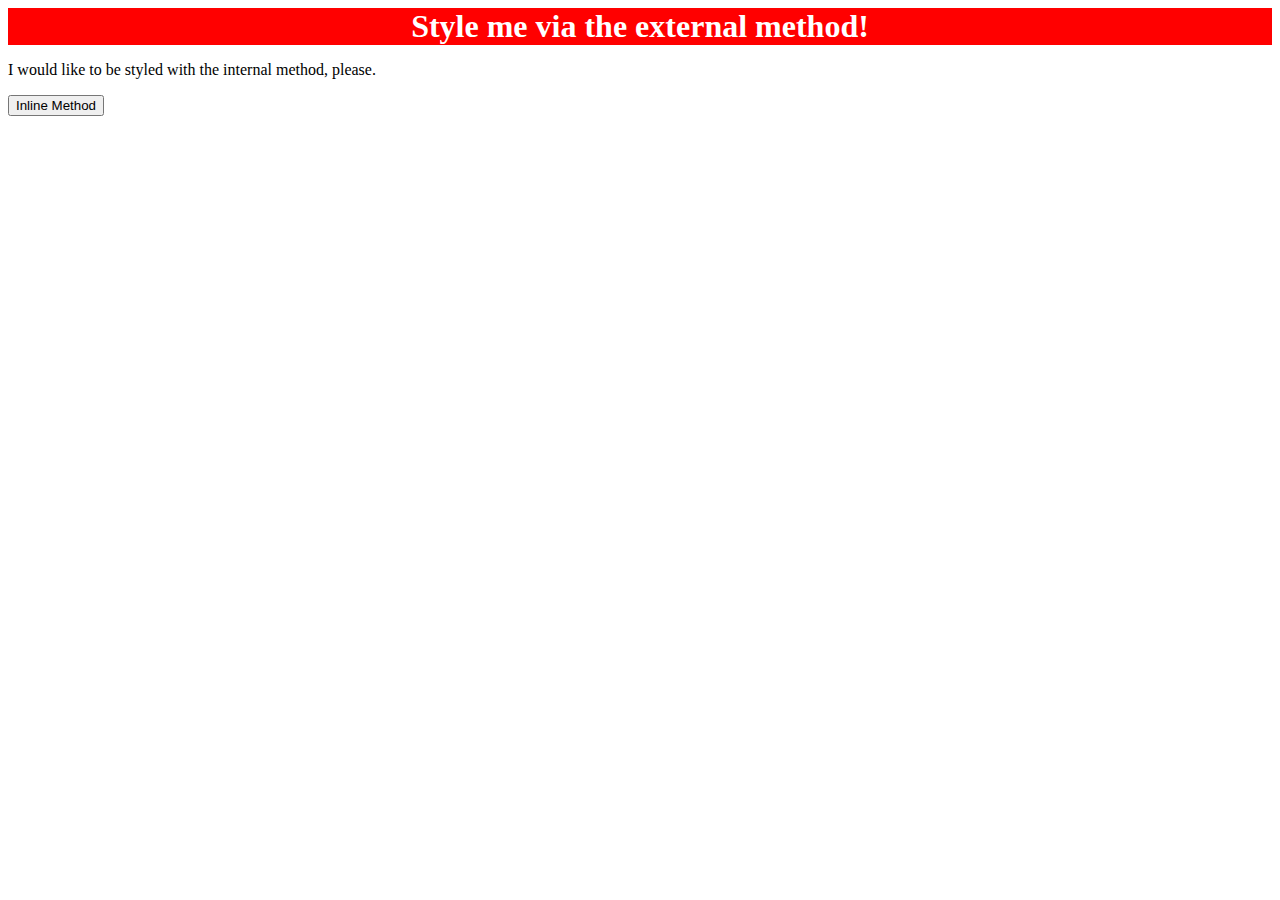
==== foundations/01-css-methods/index.html @ 925c4937 "Create styles.css, link  external style to update div" ====
<!DOCTYPE html>
<html lang="en">
<head>
  <meta charset="UTF-8">
  <meta http-equiv="X-UA-Compatible" content="IE=edge">
  <meta name="viewport" content="width=device-width, initial-scale=1.0">
  <title>Methods for Adding CSS</title>
  <link rel="stylesheet" href="styles.css">
  <style></style>
</head>
<body>
  <div>Style me via the external method!</div>
  <p>I would like to be styled with the internal method, please.</p>
  <button>Inline Method</button>
</body>
</html>
---- foundations/01-css-methods/styles.css ----
div {
    color: white;
    background-color: red;
    font-size: 32px;
    text-align: center;
    font-weight: bold;
}
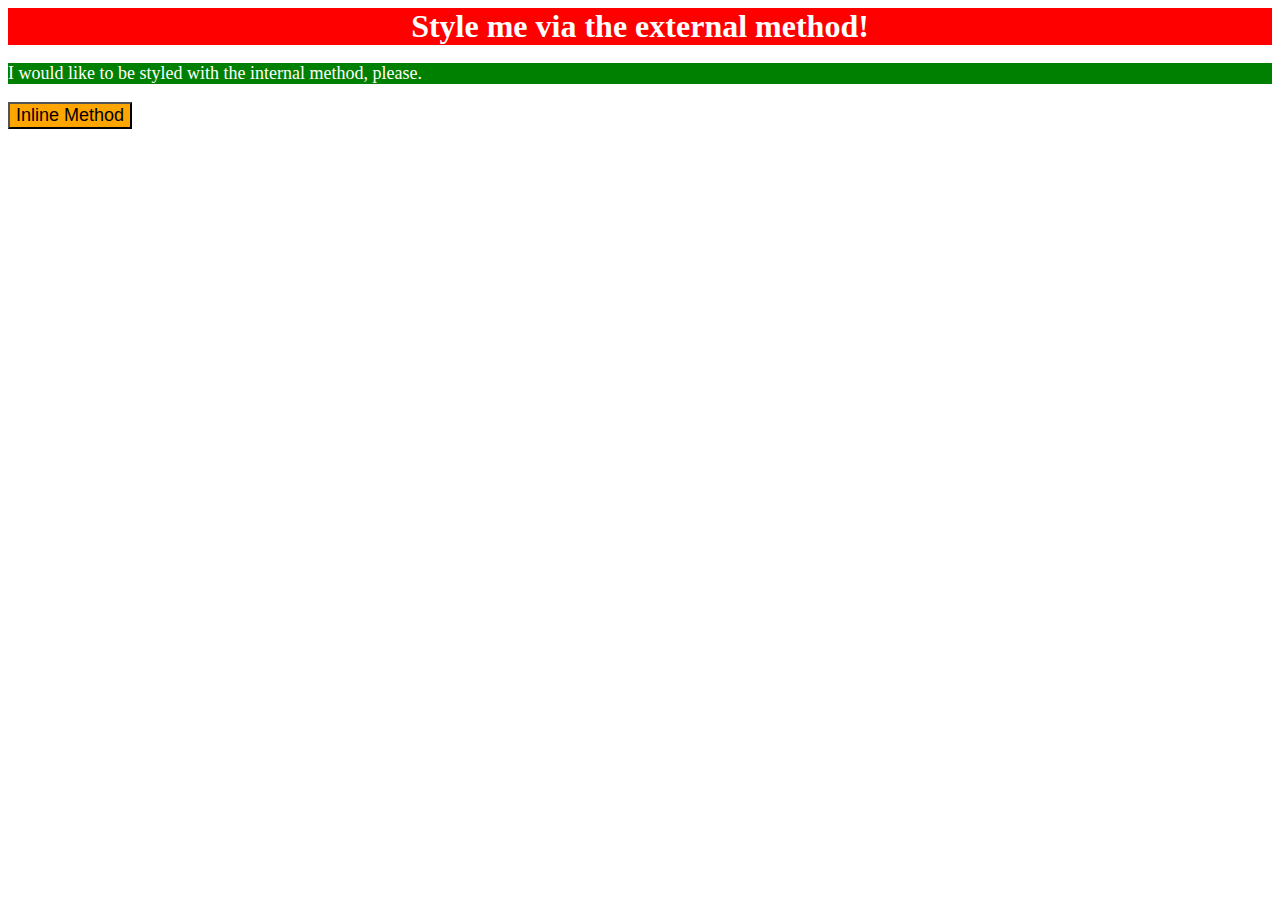
==== commit 1cf912e5: "Add internal style to p element and inline style to button element" ====
--- a/foundations/01-css-methods/index.html
+++ b/foundations/01-css-methods/index.html
@@ -6,11 +6,17 @@
   <meta name="viewport" content="width=device-width, initial-scale=1.0">
   <title>Methods for Adding CSS</title>
   <link rel="stylesheet" href="styles.css">
-  <style></style>
+  <style>
+    p {
+      background-color: green;
+      color: white;
+      font-size: 18px;
+    }
+  </style>
 </head>
 <body>
   <div>Style me via the external method!</div>
   <p>I would like to be styled with the internal method, please.</p>
-  <button>Inline Method</button>
+  <button style="background-color: orange; font-size: 18px;">Inline Method</button>
 </body>
 </html>